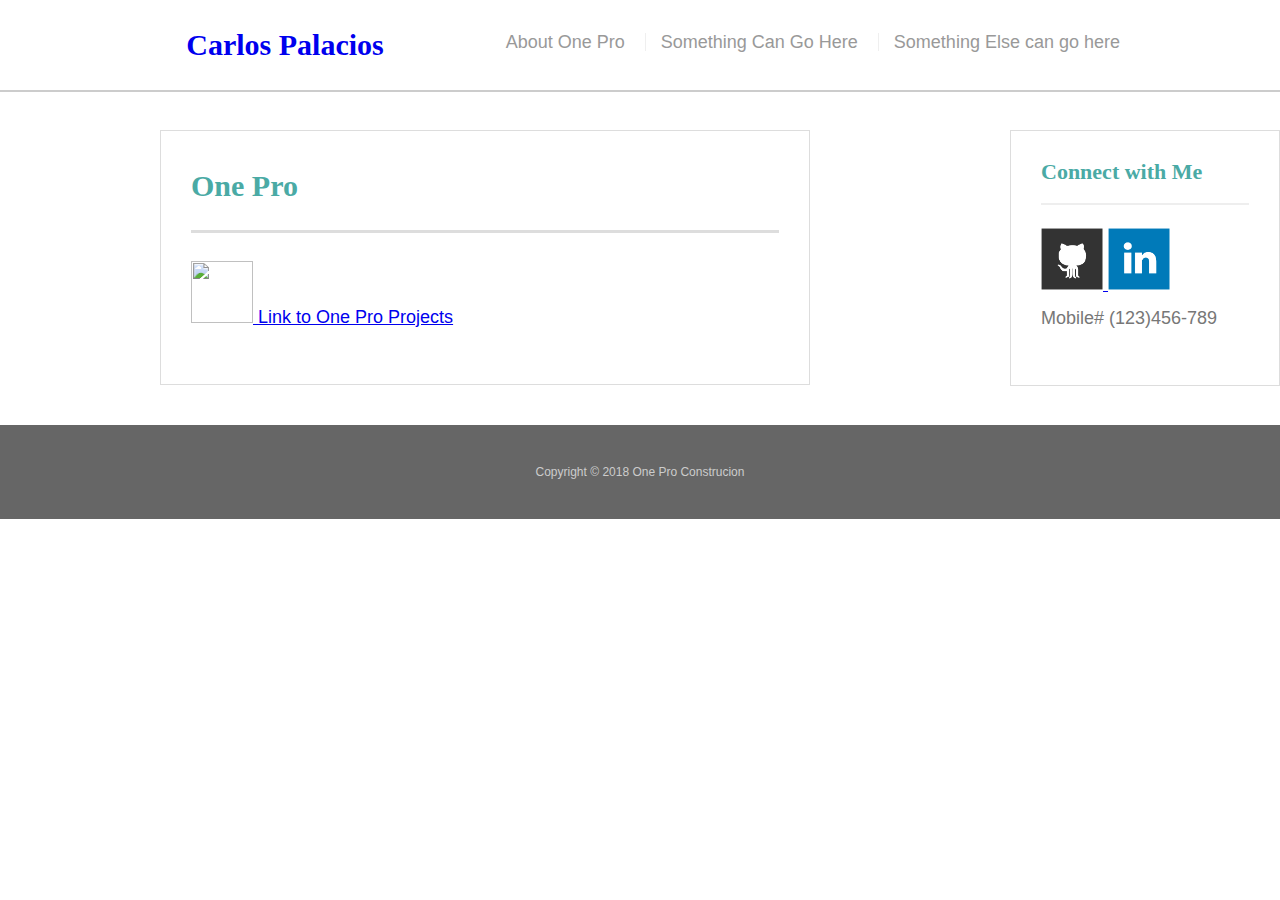
==== contact.html @ 1a00a426 "doc2" ====
<!doctype html>
<html lang="en-us">

<head>
    <meta charset="UTF-8">
    <meta name="viewport" content="width=device-width, initial-scale=1">
    <title>ONE PRO CONSTRUCTION & SERVICES</title>
    <link rel="stylesheet" type="text/css" href="assets/css/reset.css">
    <link rel="stylesheet" type="text/css" href="assets/css/style.css">
    <link rel="stylesheet" type="text" href="assets/images/Carlos Palacios_Resume.pdf">
</head>

<body>
    <header id="masthead">
        <div class="container">
            <a href="index.html" id="logo">Carlos Palacios</a>
            <nav>
                <a href="index.html">About One Pro</a>
                <a href="portfolio.html">Something Can Go Here</a>
                <a href="contact.html">Something Else can go here</a>
            </nav>
        </div>
    </header>
    <div id="main-container" class="container">
        <section class="main-section">
            <h1>One Pro </h1>
            <a href="assets/images/Resume.jpg">
                <img src="" class="social" alt="" /> Link to One Pro Projects</a>
            <form id="contact-form">
                <ul>
                    <li>
                        <!-- <label for="name">Name</label>
<input type="text" id="name" name="name" placeholder="Carlos Palacios " required="required"> -->
                    </li>
                    <li>
                        <!-- <label for="email">Email</label>
<input type="email" id="email" name="email" placeholder="palacc25@gmail.com" required="required"> -->
                    </li>
                    <!-- <h2>Results Oriented</h2> -->
                    <!-- <div class="Resume">
    <img src="assets/images/Resume.jpg"> -->
    </div>
    </ul>
    <!-- <input type="submit"> -->
    </form>
    </section>
    <section class="sidebar">
        <div id="connect">
            <h2>Connect with Me</h2>
            <a href="https://github.com/MrSpahceman">
                <img src="assets/images/github-128.png" class="social" alt="GitHub" />
            </a>
            <a href="https://www.linkedin.com/in/carlos-palacios-2639509/">
                <img src="assets/images/linkedin-128.png" class="social" alt="LinkedIn" />
            </a>
            <p>Mobile# (123)456-789<p>
            <!-- <a href="#"><img src="assets/images/stackoverflow-128.png" class="social" alt="Stack Overflow" /></a> -->
        </div>
    </section>
    </div>
    <footer>
        <div class="container">
            Copyright &copy; 2018 One Pro Construcion
        </div>
    </footer>
</body>

</html>
---- assets/css/style.css ----
body {
    font-family: Arial, "Helvetica Neue", Helvetica, sans-serif;
    font-size: 18px;
    line-height: 34px;
    color: #777;
    background: url("../images/concrete_seamless.png");
}







/*.main-container {*/


/*width: 600px;*/

* {
    box-sizing: border-box;
}







/* general */

.container {
    width: 100%;
    max-width: 960px;
    margin: 0 auto;
    clear: both;
}

h1,
h2,
h3,
p {
    margin-bottom: 20px;
}

p:last-child {
    margin-bottom: 0;
}

h1,
h2,
h3 {
    font-family: Georgia, Times, "Times New Roman", serif;
    font-weight: 700;
    color: #4aaaa5;
}

h1 {
    padding-bottom: 20px;
    font-size: 30px;
    line-height: 49px;
    border-bottom: 3px solid #ddd;
}

h2,
h3 {
    font-size: 22px;
}







/* header */

#masthead {
    position: fixed;
    z-index: 99;
    width: 100%;
    margin: 0 0 30px;
    overflow: auto;
    color: #fff;
    background: #fff;
    border-bottom: 2px solid #ccc;
}

#logo {
    float: left;
    width: 250px;
    height: 90px;
    font-family: Georgia, Times, "Times New Roman", serif;
    font-size: 30px;
    font-weight: 700;
    line-height: 90px;
    /*color: #fff;*/
    text-align: center;
    text-decoration: none;
    /*background: #4aaaa5;*/
}

nav {
    float: right;
    margin-top: 25px;
}

nav a {
    display: inline-block;
    padding-left: 15px;
    margin-left: 15px;
    line-height: 18px;
    color: #999;
    text-decoration: none;
    border-left: 1px solid #efefef;
}

nav a:first-child {
    border-left: 0 none;
}







/* footer */

footer {
    padding: 30px 0;
    clear: both;
    font-size: 12px;
    color: #fff;
    color: #ccc;
    text-align: center;
    background: #666;
    /*border-top: 8px solid #4aaaa5;*/
}







/* sidebar */

.sidebar {
    float: right;
    width: 100%;
    max-width: 270px;
    padding: 30px;
    margin-bottom: 20px;
    background: #fff;
    border: 1px solid #ddd;
}

h3,
.sidebar h2 {
    padding-bottom: 20px;
    margin-bottom: 15px;
    line-height: 22px;
    border-bottom: 2px solid #eee;
}

.social {
    width: 62px;
    height: 62px;
    margin-top: 8px;
    margin-right: 5px;
}

.social:last-child {
    margin-right: 0;
}







/* main */

#main-container {
    padding-top: 130px;
}

.main-section {
    float: left;
    width: 100%;
    max-width: 650px;
    padding: 30px;
    margin: 0 0 40px;
    background: #fff;
    border: 1px solid #ddd;
}







/* portfolio page */

.work {
    position: relative;
    float: left;
    width: 274px;
    margin: 20px 0 25px;
    overflow: auto;
}

.work:nth-child(even) {
    margin-right: 40px;
}

.work img {
    width: 100%;
    border: 0 none;
    opacity: 0.8;
}

.Resume img {
    width: 200%;
    border: 0 none;
}

.work h3 {
    position: absolute;
    bottom: 20px;
    width: 100%;
    padding: 15px;
    margin-bottom: 0;
    font-weight: 300;
    line-height: 30px;
    color: #fff;
    text-align: center;
    background: #4aaaa5;
    border-bottom: 0;
}

.auth-image {
    float: left;
    width: 200px;
    height: auto;
    margin-top: 10px;
    margin-right: 25px;
}







/* contact page */

#contact-form ul {
    margin-bottom: 20px;
}

#contact-form li {
    margin-bottom: 10px;
}

label,
input[type=text],
input[type=email],
textarea {
    display: block;
    width: 100%;
}

input[type=text],
input[type=email],
textarea {
    height: 35px;
    padding: 0 10px;
    font-size: 14px;
    border: 1px solid #ddd;
}

textarea {
    height: 200px;
}

input[type=submit] {
    padding: 10px 30px;
    font-size: 18px;
    color: #fff;
    cursor: pointer;
    background: #4aaaa5;
    border: 0 none;
}







/*/*media quesries below*/

@media screen and (max-width: 960px) {
    .main-section {
        background-color: black;
    }
    .sidebar {
        background: black;
    }
    #logo {
        background: black;
    }
}

*/:black;






}
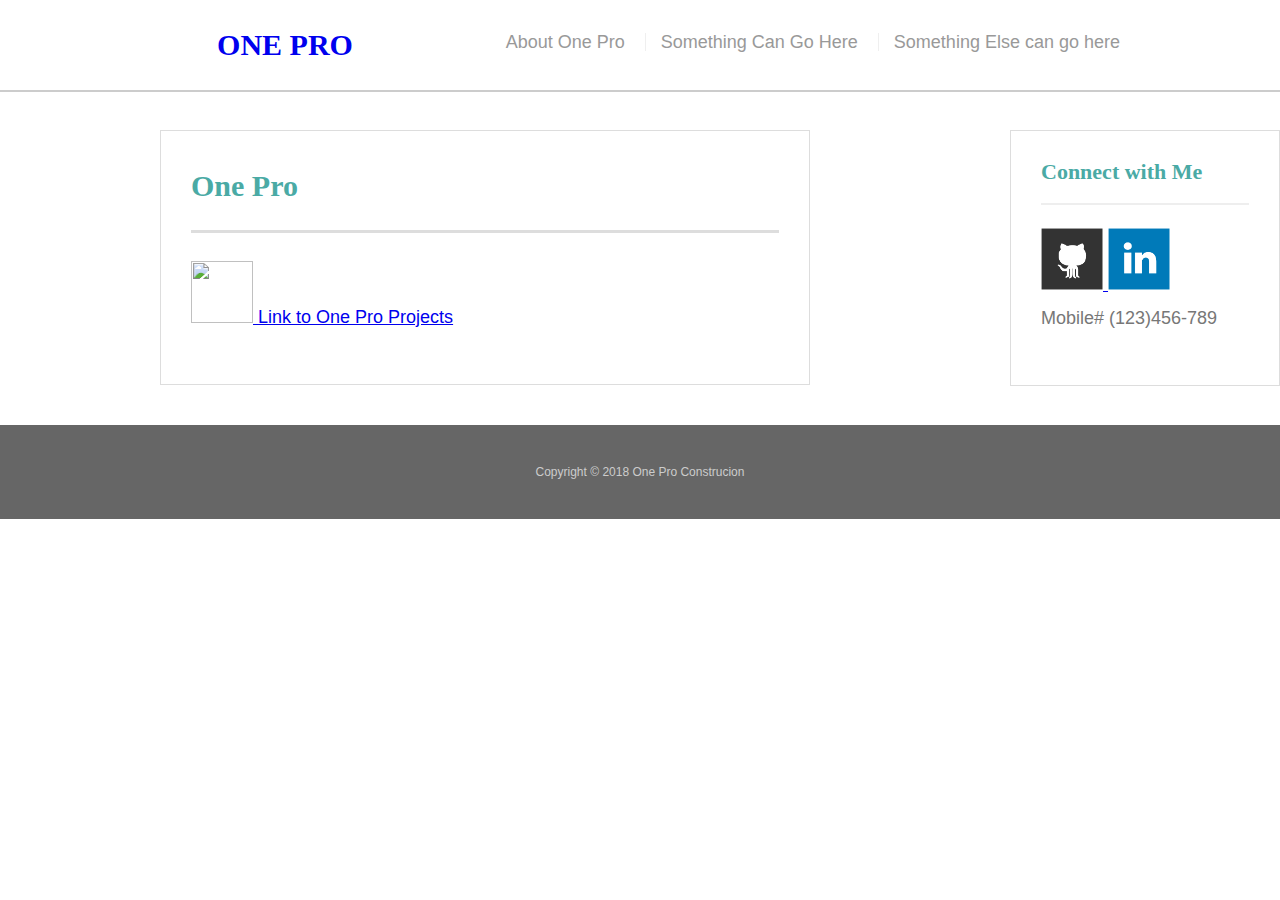
==== commit 07399c32: "adding contact" ====
--- a/contact.html
+++ b/contact.html
@@ -13,7 +13,7 @@
 <body>
     <header id="masthead">
         <div class="container">
-            <a href="index.html" id="logo">Carlos Palacios</a>
+            <a href="index.html" id="logo">ONE PRO CONSTRUCTION</a>
             <nav>
                 <a href="index.html">About One Pro</a>
                 <a href="portfolio.html">Something Can Go Here</a>
